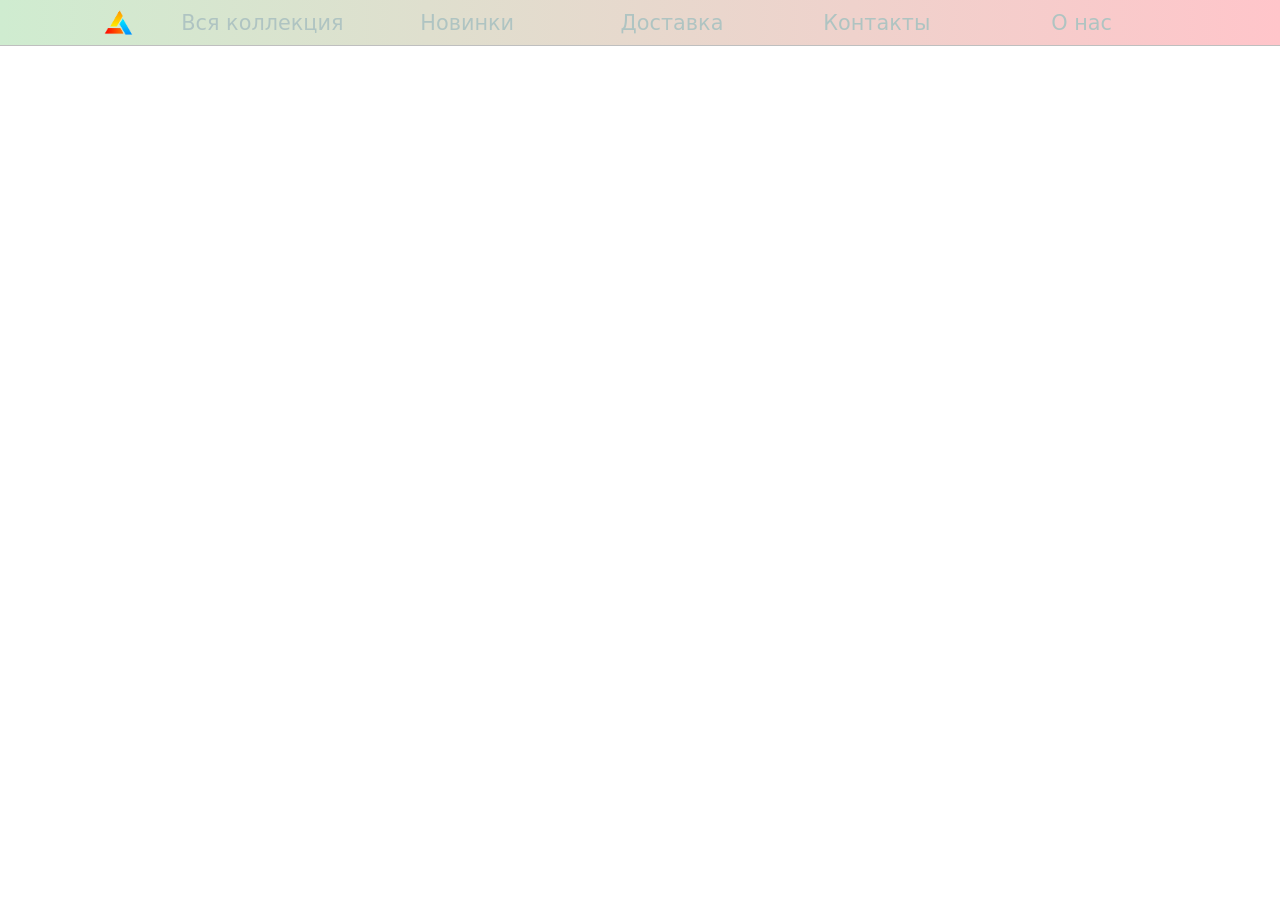
==== index.html @ 962858e8 "Initial commit 2" ====
<!DOCTYPE html>
<html lang="en">
<head>
    <meta charset="UTF-8">
    <meta http-equiv="X-UA-Compatible" content="IE=edge">
    <meta name="viewport" content="width=device-width, initial-scale=1.0">
    <link rel="stylesheet" href="./css/index.css">
    <link rel="stylesheet" href="./css/adaptive.css">
    <title>Document</title>
</head>
<body>
    <div class="container">
        <div class="header">
            <div class="header_icon">
            </div>
            <div class="hidden_button">
            </div>
            <div class="section">
                <div class="header_el"><a href="">
                    Вся коллекция
                </a></div>
                <div class="header_el"><a href="">
                    Новинки
                </a></div>
                <div class="header_el"><a href="">
                    Доставка
                </a></div>
                <div class="header_el"><a href="">
                    Контакты
                </a></div>
                <div class="header_el"><a href="">
                    О нас
                </a></div>
            </div>
        </div>
    </div>
</body>
</html>
---- css/index.css ----
@import url('https://fonts.googleapis.com/css?family=Roboto&display=swap');



*{
    margin: 0;
    padding: 0;
    text-decoration: none;
    font-family: system-ui, -apple-system, BlinkMacSystemFont, 'Segoe UI', Roboto, Oxygen, Ubuntu, Cantarell, 'Open Sans', 'Helvetica Neue', sans-serif;
}


.container 
{
    width: 100%;
    height: 100vh;
    min-height: 900px;
    min-width: 320px;
}


.header
{
    flex-wrap: wrap;
    display: flex;
    align-items: center;
    justify-content: center;
    position: relative;
    background: linear-gradient(90deg, #cfecd0, #ffc5ca);
    box-shadow: 0.1px 0.1px 0.1px 0.1px black;
    height: 5%;
    width: 100%;
}

.header_el
{
    display: flex;
    align-items: center;
    justify-content: center;
    width: 25%;
    height: 100%;
    font-size: 130%;
    /* font-style: italic; */
}

.header_el:hover
{
    cursor: pointer;
    box-shadow: 0px 10px 0px 0px black;
}

.section
{
    /* background-color: black; DEBUG */
    position: relative;
    display: flex;
    justify-content: space-evenly;
    align-content: center;
    height: 100%;
    width: 80%;
}

.header_icon
{
    height: 100%;
    width: 5%;
    background: url('/public/assets/OIP.png') no-repeat;
    background-size: contain;
}



a
{
    color: #afc4c2;
}

.header_el:hover > a
{
    color:white;
}

.hidden_button
{
    display: none;
    justify-content: center;
    align-items: center;
    position: relative;
    height: 100%;
    width: 5%;
    background: url('/public/assets/hidden.png') no-repeat;
    background-size: contain;
}
---- css/adaptive.css ----
@media only screen and (max-width: 900px) {
    .header
    {
        padding-left: 15%;
        justify-content:flex-start;
    }
    .header_icon
    {
        min-width: 50px;
        width:5%;
    }
    .section
    {
        display: none;
        
    }
    .hidden_button
    {
        min-width: 50px;
        display:block;
    }
}
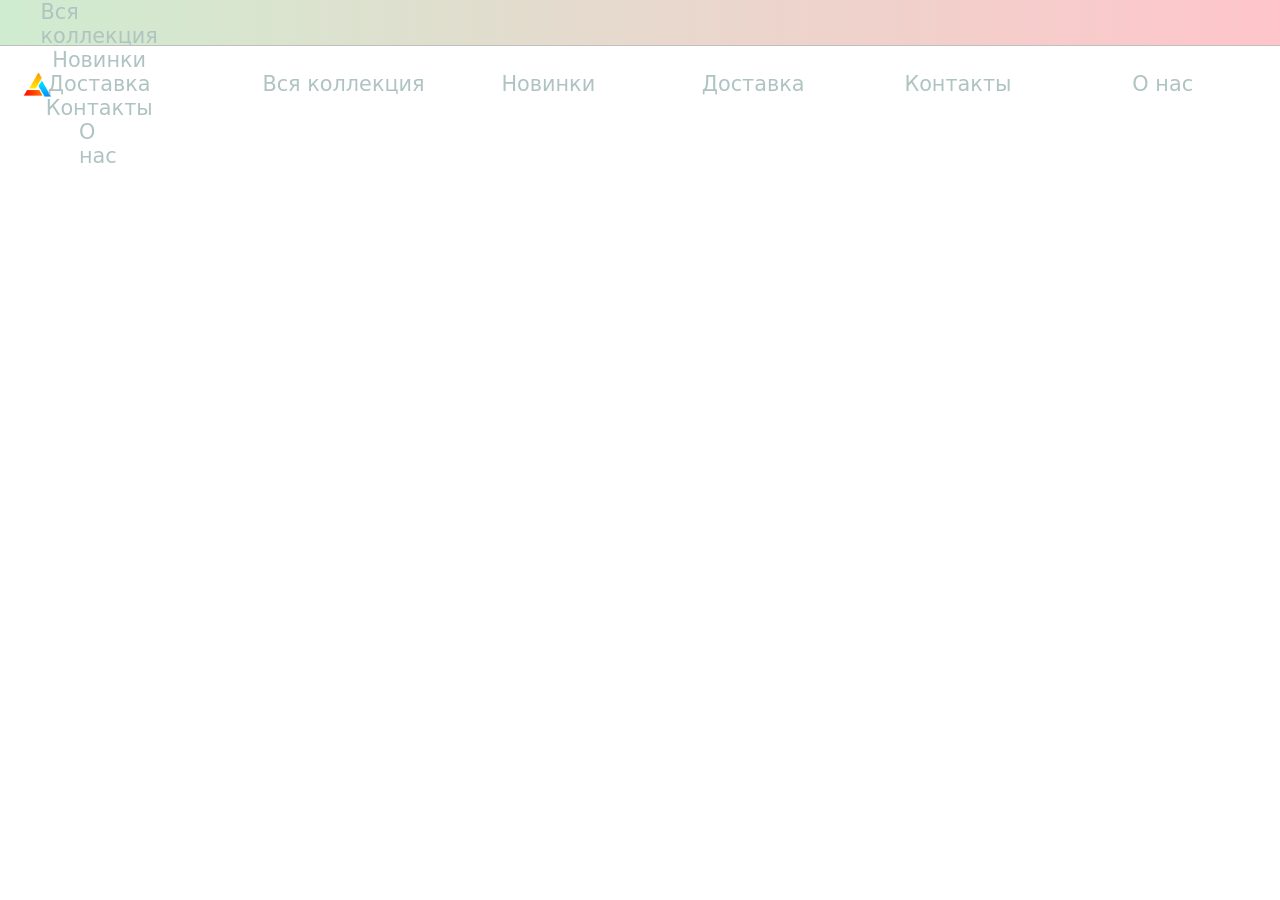
==== commit 53244d73: "Initial commit 4" ====
--- a/index.html
+++ b/index.html
@@ -1,38 +1,56 @@
-<!DOCTYPE html>
-<html lang="en">
-<head>
-    <meta charset="UTF-8">
-    <meta http-equiv="X-UA-Compatible" content="IE=edge">
-    <meta name="viewport" content="width=device-width, initial-scale=1.0">
-    <link rel="stylesheet" href="./css/index.css">
-    <link rel="stylesheet" href="./css/adaptive.css">
-    <title>Document</title>
-</head>
-<body>
-    <div class="container">
-        <div class="header">
-            <div class="header_icon">
-            </div>
-            <div class="hidden_button">
-            </div>
-            <div class="section">
-                <div class="header_el"><a href="">
-                    Вся коллекция
-                </a></div>
-                <div class="header_el"><a href="">
-                    Новинки
-                </a></div>
-                <div class="header_el"><a href="">
-                    Доставка
-                </a></div>
-                <div class="header_el"><a href="">
-                    Контакты
-                </a></div>
-                <div class="header_el"><a href="">
-                    О нас
-                </a></div>
-            </div>
-        </div>
-    </div>
-</body>
+<!DOCTYPE html>
+<html lang="en">
+<head>
+    <meta charset="UTF-8">
+    <meta http-equiv="X-UA-Compatible" content="IE=edge">
+    <meta name="viewport" content="width=device-width, initial-scale=1.0">
+    <link rel="stylesheet" href="./css/index.css">
+    <link rel="stylesheet" href="./css/adaptive.css">
+    <title>Document</title>
+</head>
+<body>
+    <div class="container">
+        <div class="header">
+            <div class="header_icon">
+            </div>
+            <div class="hidden_button">
+            </div>
+            <div class="hidden_section">
+            <div class="header_el"><a href="">
+                    Вся коллекция
+                </a></div>
+                <div class="header_el"><a href="">
+                    Новинки
+                </a></div>
+                <div class="header_el"><a href="">
+                    Доставка
+                </a></div>
+                <div class="header_el"><a href="">
+                    Контакты
+                </a></div>
+                <div class="header_el"><a href="">
+                    О нас
+                </a></div>
+            </div>
+            <div class="section">
+                <div class="header_el"><a href="">
+                    Вся коллекция
+                </a></div>
+                <div class="header_el"><a href="">
+                    Новинки
+                </a></div>
+                <div class="header_el"><a href="">
+                    Доставка
+                </a></div>
+                <div class="header_el"><a href="">
+                    Контакты
+                </a></div>
+                <div class="header_el"><a href="">
+                    О нас
+                </a></div>
+            </div>
+
+        </div>
+    </div>
+</body>
 </html>
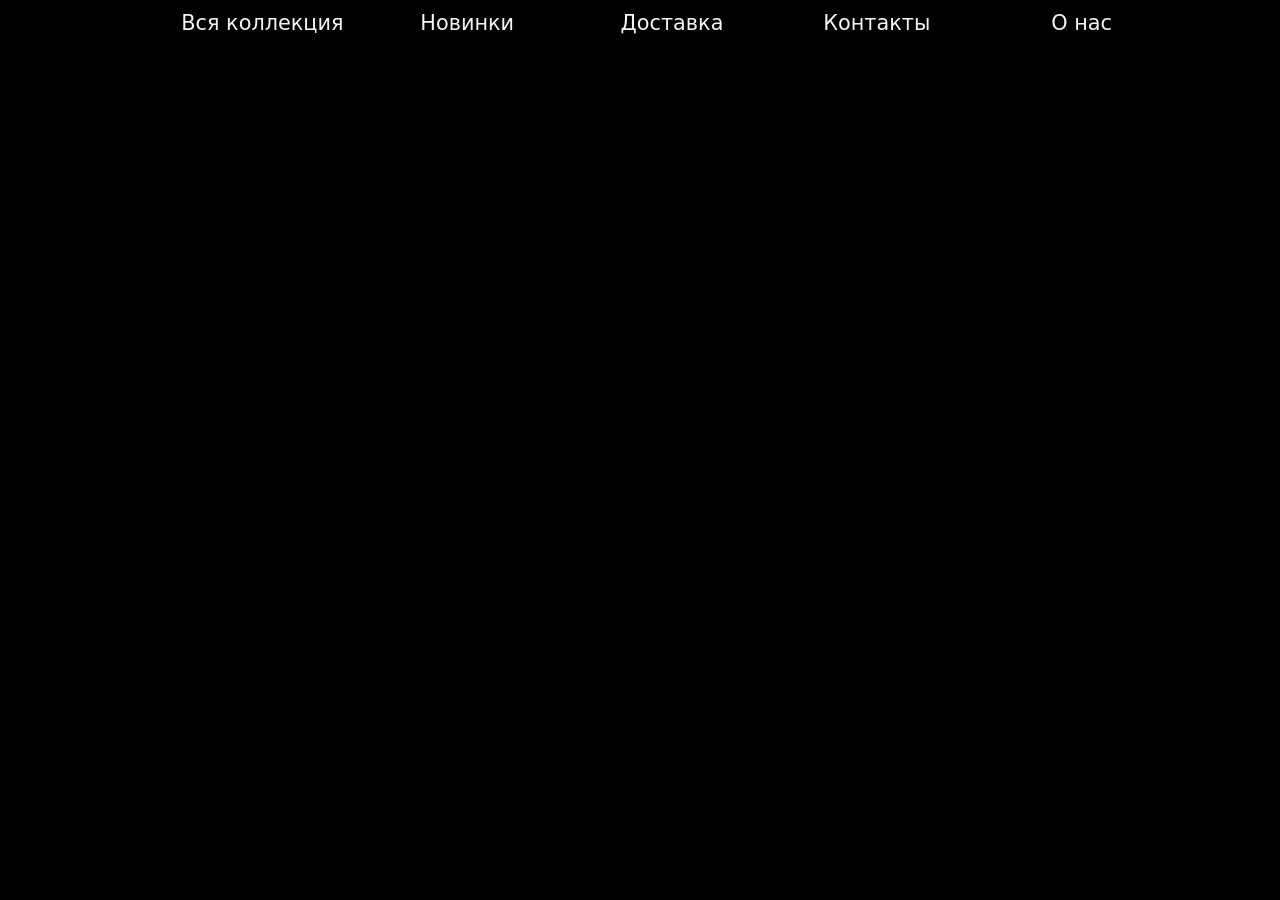
==== commit 04f9497f: "Update" ====
--- a/index.html
+++ b/index.html
@@ -14,23 +14,23 @@
             <div class="header_icon">
             </div>
             <div class="hidden_button">
-            </div>
-            <div class="hidden_section">
-            <div class="header_el"><a href="">
-                    Вся коллекция
-                </a></div>
-                <div class="header_el"><a href="">
-                    Новинки
-                </a></div>
-                <div class="header_el"><a href="">
-                    Доставка
-                </a></div>
-                <div class="header_el"><a href="">
-                    Контакты
-                </a></div>
-                <div class="header_el"><a href="">
-                    О нас
-                </a></div>
+                <div class="hidden_section">
+                    <div class="header_el_hidden"><a href="">
+                        Вся коллекция
+                    </a></div>
+                    <div class="header_el_hidden"><a href="">
+                        Новинки
+                    </a></div>
+                    <div class="header_el_hidden"><a href="">
+                        Доставка
+                    </a></div>
+                    <div class="header_el_hidden"><a href="">
+                        Контакты
+                    </a></div>
+                    <div class="header_el_hidden"><a href="">
+                        О нас
+                    </a></div>
+                </div>
             </div>
             <div class="section">
                 <div class="header_el"><a href="">
--- a/css/index.css
+++ b/css/index.css
@@ -1,6 +1,9 @@
 @import url('https://fonts.googleapis.com/css?family=Roboto&display=swap');
 
-
+html
+{
+    background-color: black;
+}
 
 *{
     margin: 0;
@@ -26,7 +29,8 @@
     align-items: center;
     justify-content: center;
     position: relative;
-    background: linear-gradient(90deg, #cfecd0, #ffc5ca);
+    background: url(https://static-dm.akamaized.net/assassins-creed/valhalla/prod/71d0d73c5ae8edde84227e117c269cfa.png) 0 0 no-repeat;
+    background-position: center center;
     box-shadow: 0.1px 0.1px 0.1px 0.1px black;
     height: 5%;
     width: 100%;
@@ -46,7 +50,7 @@
 .header_el:hover
 {
     cursor: pointer;
-    box-shadow: 0px 10px 0px 0px black;
+    box-shadow: 0px 10px 0px 0px whitesmoke;
 }
 
 .section
@@ -54,25 +58,41 @@
     /* background-color: black; DEBUG */
     position: relative;
     display: flex;
-    justify-content: space-evenly;
+    justify-content: space-between;
     align-content: center;
     height: 100%;
     width: 80%;
 }
 
+.hidden_section
+{
+    display: none;
+    flex-direction: column;
+    background-color: blacks;
+    border-radius: 1%;
+    width: 500%;
+    height: 500%;
+    left:-200%;
+    top:100%;
+    position: relative;
+}
+
 .header_icon
 {
+    position: relative;
+    display: block;
     height: 100%;
     width: 5%;
-    background: url('/public/assets/OIP.png') no-repeat;
-    background-size: contain;
+    background: url('/abstergo.github.io/assets/OIP.png') no-repeat;
+    background-size: cover;
+    background-position: center center;
 }
 
 
 
 a
 {
-    color: #afc4c2;
+    color: whitesmoke;
 }
 
 .header_el:hover > a
@@ -88,7 +108,30 @@
     position: relative;
     height: 100%;
     width: 5%;
-    background: url('/public/assets/hidden.png') no-repeat;
-    background-size: contain;
+    background: url('/abstergo.github.io/assets/hidden.png') no-repeat;
+    background-size: cover;
+    background-position: center center;
 }
 
+
+.header_el_hidden
+{
+    display: flex;
+    align-items: center;
+    justify-content: center;
+    width: 100%;
+    height: 100%;
+    font-size: 130%;
+}
+
+.header_el_hidden:hover
+{
+    cursor: pointer;
+    box-shadow: 0px 0px 0px 1px whitesmoke, 0px 0px 0px 1px whitesmoke;
+}
+
+
+.header_el_hidden:hover > a
+{
+    color:cadetblue;
+}
--- a/css/adaptive.css
+++ b/css/adaptive.css
@@ -1,8 +1,11 @@
 @media only screen and (max-width: 900px) {
     .header
     {
+        display: flex;
+        height: 5%;
         padding-left: 15%;
         justify-content:flex-start;
+        align-content: center;
     }
     .header_icon
     {
@@ -19,5 +22,12 @@
         min-width: 50px;
         display:block;
     }
+
+    .hidden_button:hover > .hidden_section
+    {
+        display: flex;
+        align-items: center;
+        justify-content: center;
+    }
 }
     
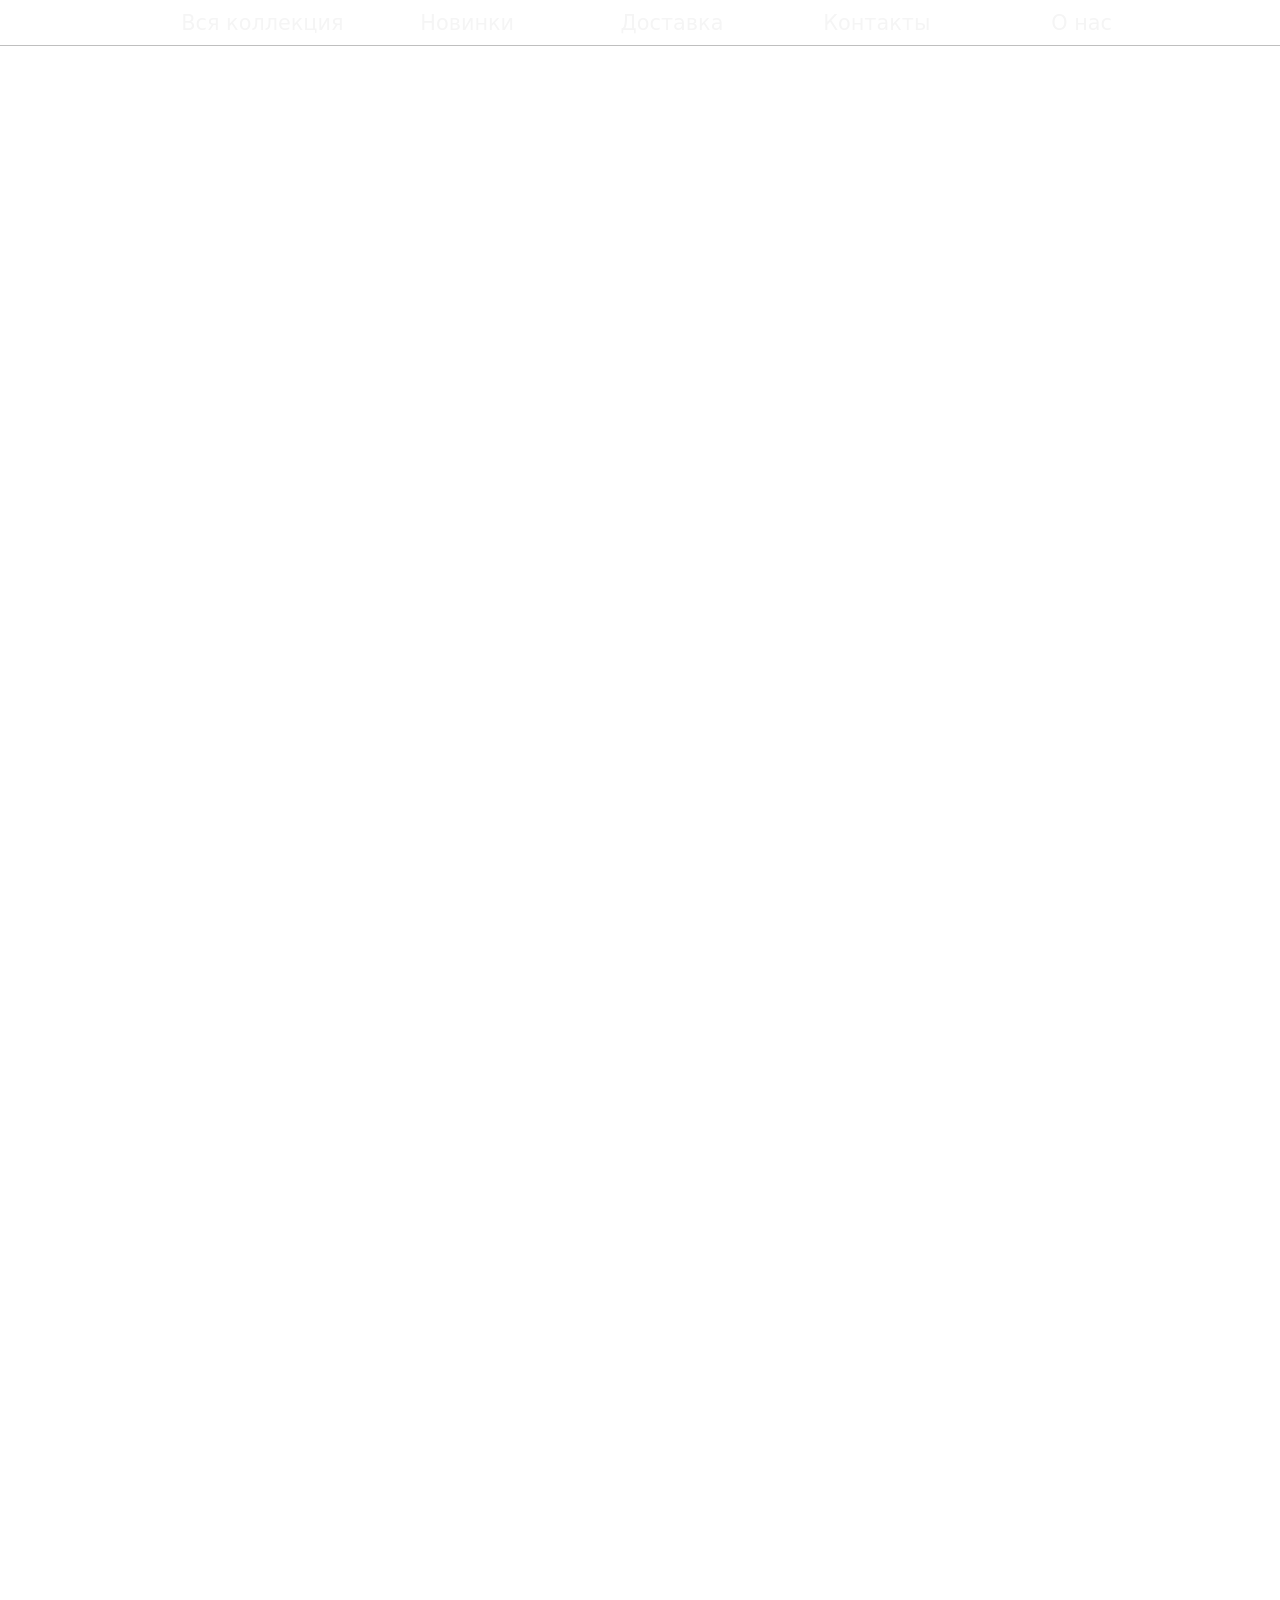
==== commit 3f4464ea: "Update" ====
--- a/index.html
+++ b/index.html
@@ -11,8 +11,8 @@
 <body>
     <div class="container">
         <div class="header">
-            <div class="header_icon">
-            </div>
+            <a class="header_icon" href="/abstergo.github.io/index.html">
+            </a>
             <div class="hidden_button">
                 <div class="hidden_section">
                     <div class="header_el_hidden"><a href="">
--- a/css/index.css
+++ b/css/index.css
@@ -2,7 +2,14 @@
 
 html
 {
-    background-color: black;
+    background:url('/abstergo.github.io/assets/wallhaven-exooer.png') no-repeat center center;
+    background-size: cover;
+    overflow: hidden;
+}
+
+body
+{
+    height: 800vh;
 }
 
 *{
@@ -81,7 +88,9 @@
 {
     position: relative;
     display: block;
+    min-height: 100%;
     height: 100%;
+    min-width: 5%;
     width: 5%;
     background: url('/abstergo.github.io/assets/OIP.png') no-repeat;
     background-size: cover;
--- a/css/adaptive.css
+++ b/css/adaptive.css
@@ -3,14 +3,16 @@
     {
         display: flex;
         height: 5%;
-        padding-left: 15%;
+        padding-left: 8%;
         justify-content:flex-start;
         align-content: center;
     }
     .header_icon
     {
-        min-width: 50px;
-        width:5%;
+        min-height: 100%;
+        height: 100%;
+        min-width: 8%;
+        width: 8%;
     }
     .section
     {
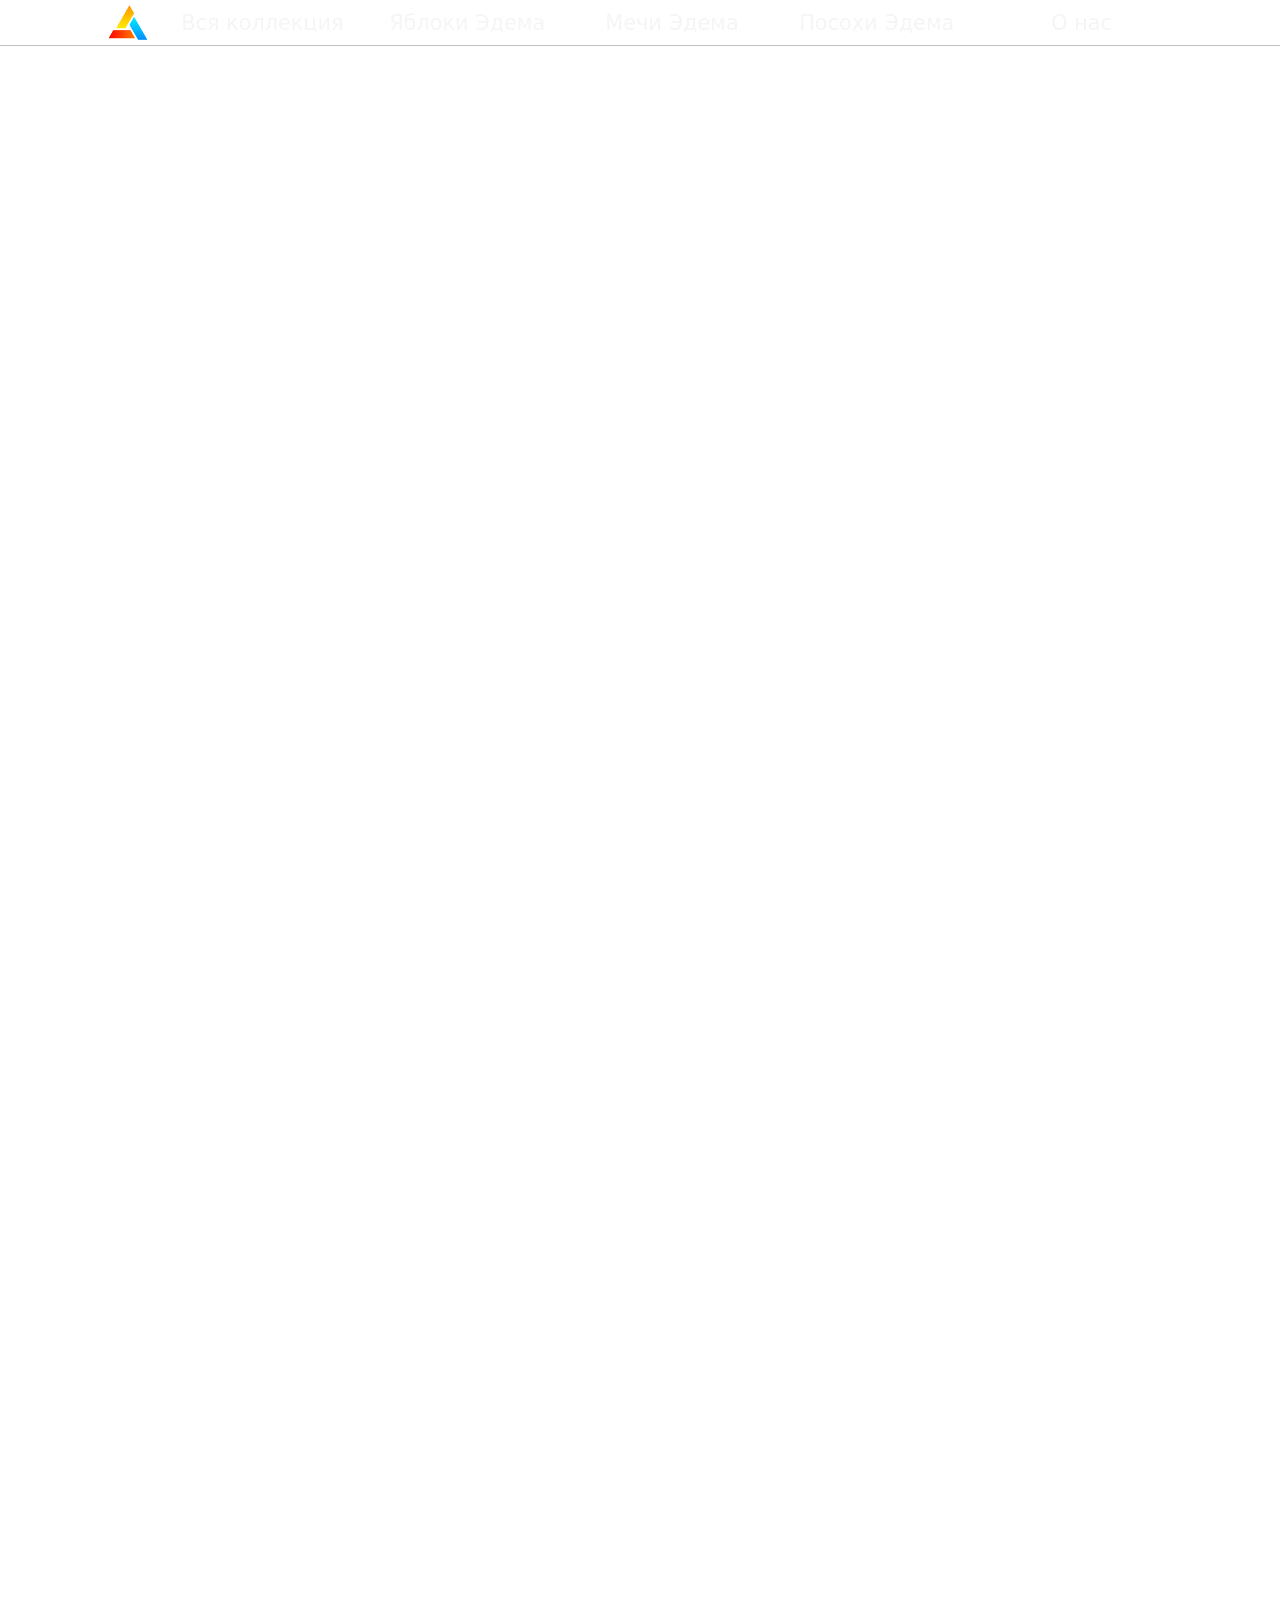
==== commit 916e6e4e: "Background changes" ====
--- a/index.html
+++ b/index.html
@@ -9,48 +9,56 @@
     <title>Document</title>
 </head>
 <body>
-    <div class="container">
-        <div class="header">
-            <a class="header_icon" href="/abstergo.github.io/index.html">
-            </a>
-            <div class="hidden_button">
-                <div class="hidden_section">
-                    <div class="header_el_hidden"><a href="">
+    <div class="container_main">
+        <div class="container_header">
+
+            <div class="header">
+                <a class="header_icon" href="/abstergo.github.io/index.html">
+                </a>
+                <div class="hidden_button">
+                    <div class="hidden_section">
+                        <div class="header_el_hidden"><a href="">
+                            Вся коллекция
+                        </a></div>
+                        <div class="header_el_hidden"><a href="">
+                            Яблоки Эдема
+                        </a></div>
+                        <div class="header_el_hidden"><a href="">
+                            Мечи Эдема
+                        </a></div>
+                        <div class="header_el_hidden"><a href="">
+                            Посохи Эдема
+                        </a></div>
+                        <div class="header_el_hidden"><a href="">
+                            О нас
+                        </a></div>
+                    </div>
+                </div>
+                <div class="section">
+                    <div class="header_el"><a href="">
                         Вся коллекция
                     </a></div>
-                    <div class="header_el_hidden"><a href="">
-                        Новинки
+                    <div class="header_el"><a href="">
+                        Яблоки Эдема
                     </a></div>
-                    <div class="header_el_hidden"><a href="">
-                        Доставка
+                    <div class="header_el"><a href="">
+                        Мечи Эдема
                     </a></div>
-                    <div class="header_el_hidden"><a href="">
-                        Контакты
+                    <div class="header_el"><a href="">
+                        Посохи Эдема
                     </a></div>
-                    <div class="header_el_hidden"><a href="">
+                    <div class="header_el"><a href="">
                         О нас
                     </a></div>
                 </div>
+    
             </div>
-            <div class="section">
-                <div class="header_el"><a href="">
-                    Вся коллекция
-                </a></div>
-                <div class="header_el"><a href="">
-                    Новинки
-                </a></div>
-                <div class="header_el"><a href="">
-                    Доставка
-                </a></div>
-                <div class="header_el"><a href="">
-                    Контакты
-                </a></div>
-                <div class="header_el"><a href="">
-                    О нас
-                </a></div>
+            <div class="title_header">
+                Добро Пожаловать в Abstergo Industries! <br>
+                Мы рады, что вы с нами!
             </div>
-
         </div>
     </div>
+    
 </body>
 </html>
--- a/css/index.css
+++ b/css/index.css
@@ -1,26 +1,34 @@
 @import url('https://fonts.googleapis.com/css?family=Roboto&display=swap');
 
-html
+
+
+.container_main
 {
-    background:url('/abstergo.github.io/assets/wallhaven-exooer.png') no-repeat center center;
+    background:url('./assets/wallhaven-exooer.png') no-repeat center center;
     background-size: cover;
-    overflow: hidden;
+    position: absolute;
+    height: 600vh;
+    width: 100%;
 }
 
-body
-{
-    height: 800vh;
-}
-
-*{
+* {
     margin: 0;
     padding: 0;
     text-decoration: none;
     font-family: system-ui, -apple-system, BlinkMacSystemFont, 'Segoe UI', Roboto, Oxygen, Ubuntu, Cantarell, 'Open Sans', 'Helvetica Neue', sans-serif;
 }
 
-
-.container 
+.title_header
+{
+    text-align: center;
+    height: 90%;
+    display: flex;
+    justify-content: center;
+    align-items: center;
+    font-size: 3em;
+    color: white;
+}
+.container_header
 {
     width: 100%;
     height: 100vh;
@@ -92,7 +100,7 @@
     height: 100%;
     min-width: 5%;
     width: 5%;
-    background: url('/abstergo.github.io/assets/OIP.png') no-repeat;
+    background: url('./assets/OIP.png') no-repeat;
     background-size: cover;
     background-position: center center;
 }
@@ -117,7 +125,7 @@
     position: relative;
     height: 100%;
     width: 5%;
-    background: url('/abstergo.github.io/assets/hidden.png') no-repeat;
+    background: url('./assets/hidden.png') no-repeat;
     background-size: cover;
     background-position: center center;
 }
